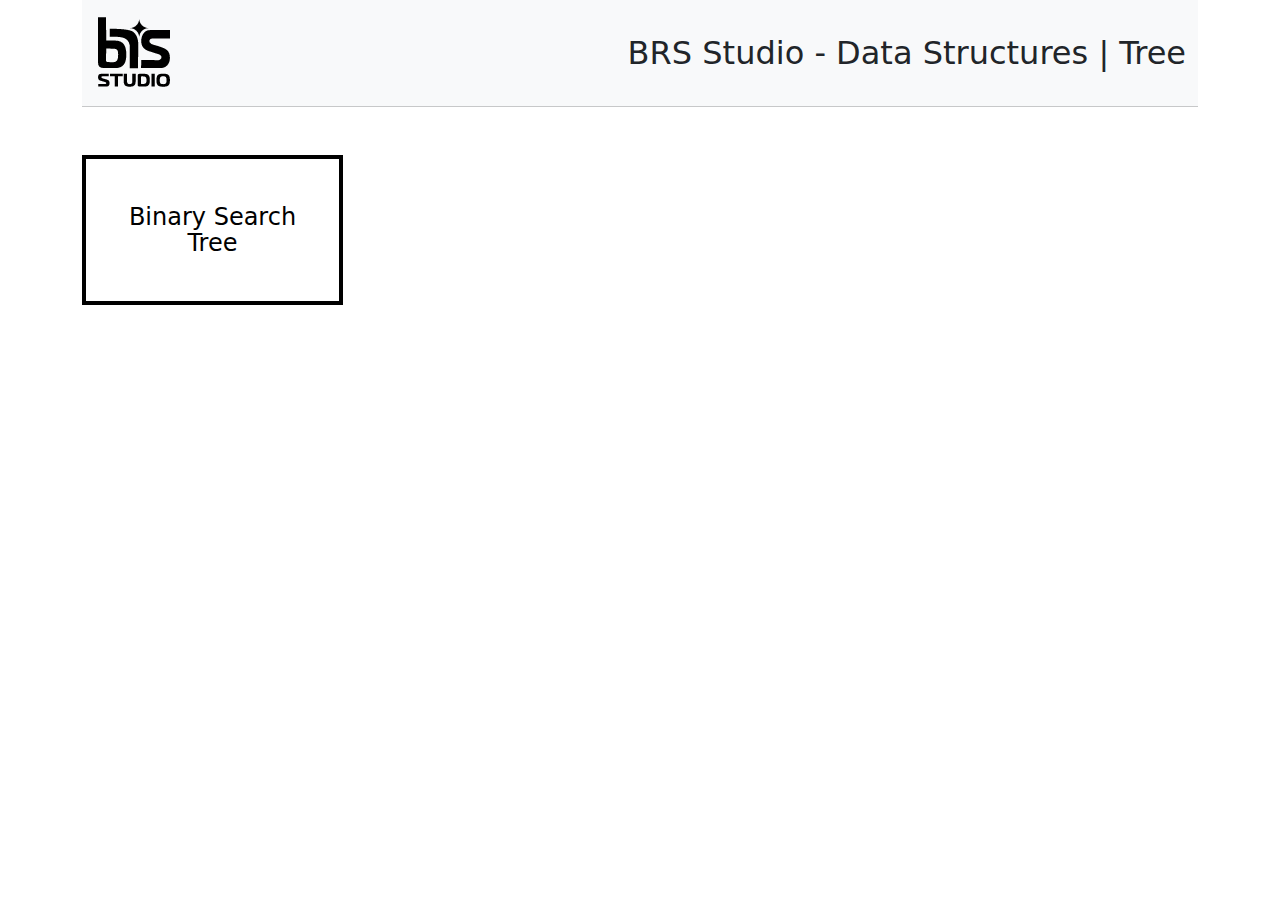
==== index.html @ aef3418e "first commit" ====
<!DOCTYPE html>
<html lang="en">
<head>
  <title>BRS Studio</title>
  <link rel="icon" href="http://203.193.173.125/buildriseshine/favicon.png" />
  <meta charset="utf-8">
  <meta name="viewport" content="width=device-width, initial-scale=1">
  <link href="https://cdn.jsdelivr.net/npm/bootstrap@5.2.3/dist/css/bootstrap.min.css" rel="stylesheet">
  <script src="https://cdn.jsdelivr.net/npm/bootstrap@5.2.3/dist/js/bootstrap.bundle.min.js"></script>
  <style>
    .border {
        border-color: #000!important;
        border-width: 4px!important;
        font-size: 1.5em;
        height: 150px!important;
        display: flex!important;
        align-items: center;
        justify-content: center;
        color: #000;
        transition: 0.3s;
        line-height: 26px;
        text-decoration: none;
    }
    .border:hover {
        background-color: #000;
        color: #fff;
    }
  </style>
</head>
<body>

<!-- Page Content -->
<div class="container">
    <nav class="navbar navbar-expand-lg navbar-light bg-light">
        <div class="container-fluid">
            <a class="navbar-brand" href="#">
                <img src="trees/brs-logo.png" />
            </a>
            <h2 class="fw-light text-center text-lg-start mb-0">BRS Studio - Data Structures | Tree</h2>
        </div>
    </nav>

  <hr class="mt-0 mb-5">

  <div class="row text-center text-lg-start align-items-center">
    <div class="col-lg-3 col-md-4 col-6 text-center">
      <a target='_blank' href="trees/binary-search-tree/" class="d-block h-100 p-4 border mb-4">
        Binary Search Tree
      </a>
    </div>
  </div>

</div>

</div>

</body>
</html>
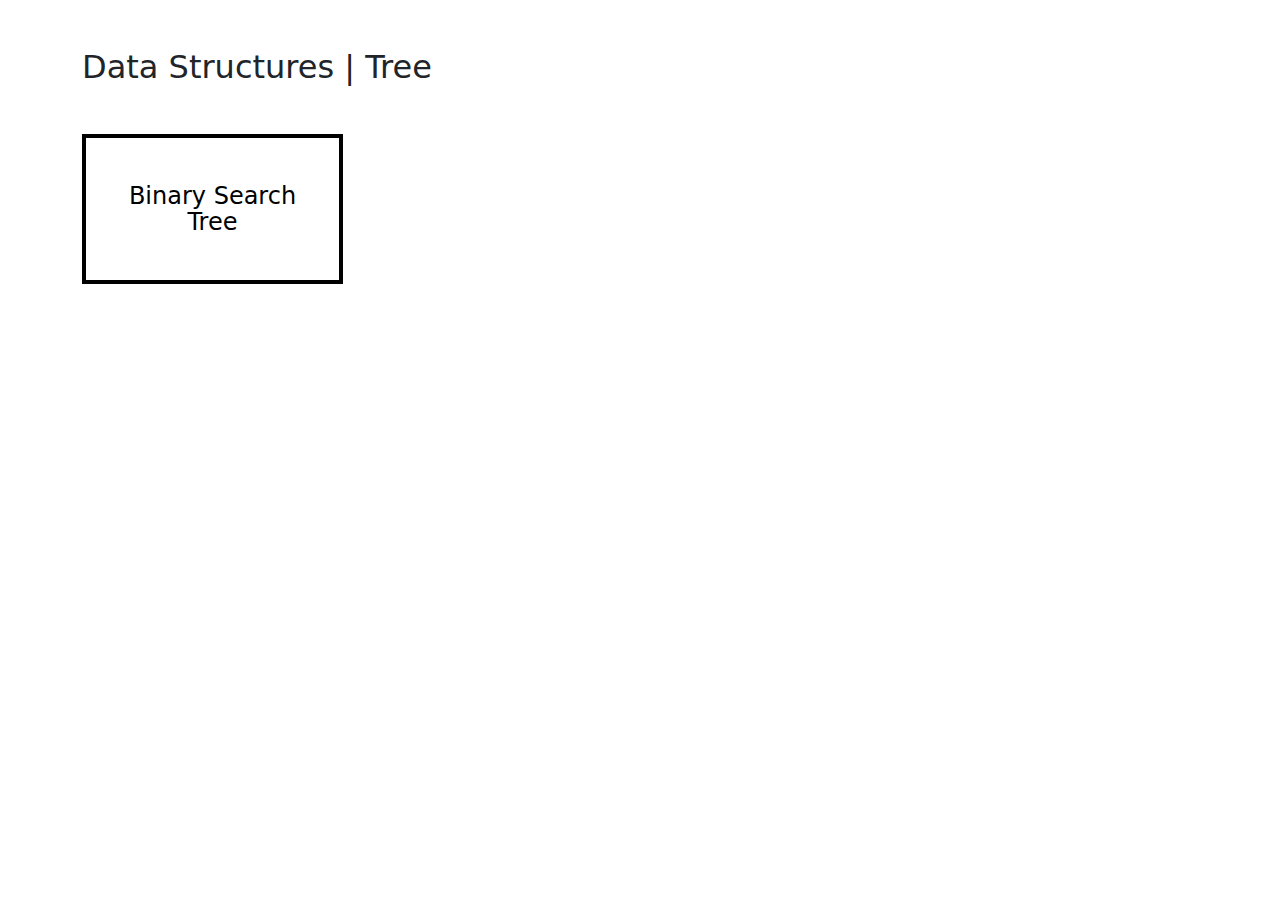
==== commit e8c32d8d: "done changes" ====
--- a/index.html
+++ b/index.html
@@ -31,16 +31,7 @@
 
 <!-- Page Content -->
 <div class="container">
-    <nav class="navbar navbar-expand-lg navbar-light bg-light">
-        <div class="container-fluid">
-            <a class="navbar-brand" href="#">
-                <img src="trees/brs-logo.png" />
-            </a>
-            <h2 class="fw-light text-center text-lg-start mb-0">BRS Studio - Data Structures | Tree</h2>
-        </div>
-    </nav>
-
-  <hr class="mt-0 mb-5">
+  <h2 class="fw-light text-center text-lg-start mb-5 mt-5">Data Structures | Tree</h2>
 
   <div class="row text-center text-lg-start align-items-center">
     <div class="col-lg-3 col-md-4 col-6 text-center">
